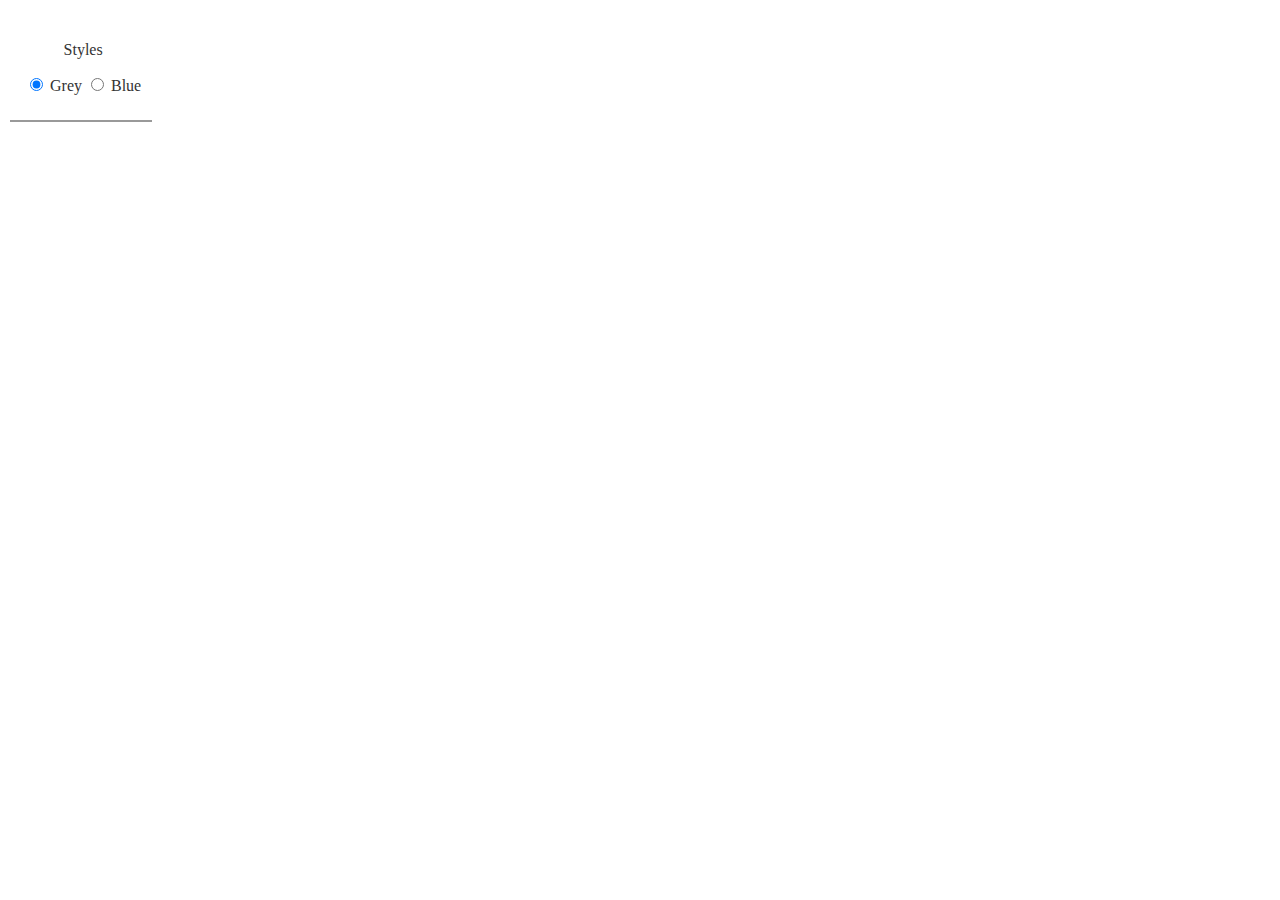
==== index.html @ 71a3ca72 "update structure" ====
<!DOCTYPE html>
<html>
<head>
    <meta charset='utf-8' />
    <title></title>
    <meta name='viewport' content='initial-scale=1,maximum-scale=1,user-scalable=no' />
    <script src='https://api.tiles.mapbox.com/mapbox-gl-js/v0.34.0/mapbox-gl.js'></script>
    <link href='https://api.tiles.mapbox.com/mapbox-gl-js/v0.34.0/mapbox-gl.css' rel='stylesheet' />
    <link href='./main.css' rel='stylesheet' />
    <script src='./main.js' defer></script>
</head>
<body>
<div id='map'></div>
<div id='panelzoom'></div>

<div id='menumap' >
    <p align="center">Styles</p>
    <input id='cj0jfr25700j22spbd6ifg5z1' type='radio' name='rtoggle' value='basic' checked='checked'>
    <label for='cj0jfr25700j22spbd6ifg5z1'>Grey</label>
    <input id='cj0j3c18w00h12rn4oia7i87w' type='radio' name='rtoggle' value='basic'>
    <label for='cj0j3c18w00h12rn4oia7i87w'>Blue</label>
</div>
<nav id="menu"></nav>
</body>
</html>
---- main.css ----
body { margin:0; padding:0; }
#map { position:absolute; top:0; bottom:0; width:100%; }
#panelzoom {
  background: #fff;
  position: absolute;
  color: #333;
  z-index: 1;
  bottom: 20px;
  right: 5px;
  width: 100px;
  text-align: center;
  font-size: 11px;
  font-family: 'HelveticaNeue-Light';
}

#menumap {
    position: absolute;
    background: #fff;
    padding: 25px;
    font-family: 'HelveticaNeue-Light';
    color: #333;
}

#menu {
          background: #fff;
          position: absolute;
          z-index: 1;
          top: 120px;
          left: 10px;
          width: 140px;
          border: 1px solid rgba(0,0,0,0.4);
          font-family: 'HelveticaNeue-Light';
}

#menu a {
          font-size: 14px;
          color: #333;
          display: block;
          margin: 0;
          padding: 0;
          padding: 10px;
          text-decoration: none;
          border-bottom: 1px solid rgba(0,0,0,0.4);
          text-align: center;
      }

#menu a:last-child {
          border: none;
      }

#menu a:hover {
          /*background-color: #e9e9e9;*/
          background-color: #ddd;
          color: #404040;
      }

#menu a.active {
          background-color: #3b99fc;
          color: #fff;
      }

#menu a.active:hover {
          /*background: #3b99fc;*/
          background-color: #3b99fc;
}
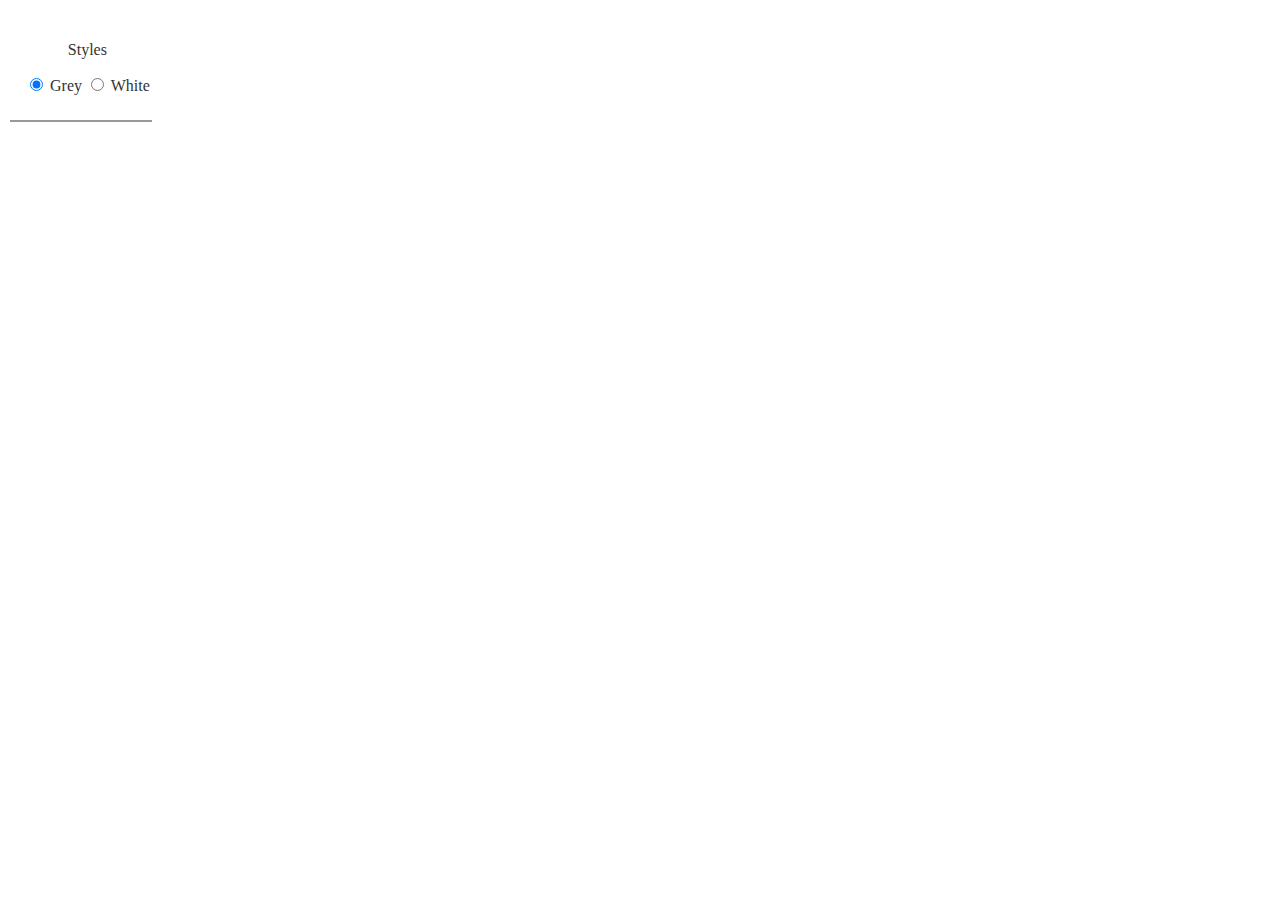
==== commit 750531aa: "feature style" ====
--- a/index.html
+++ b/index.html
@@ -12,13 +12,12 @@
 <body>
 <div id='map'></div>
 <div id='panelzoom'></div>
-
 <div id='menumap' >
     <p align="center">Styles</p>
     <input id='cj0jfr25700j22spbd6ifg5z1' type='radio' name='rtoggle' value='basic' checked='checked'>
     <label for='cj0jfr25700j22spbd6ifg5z1'>Grey</label>
     <input id='cj0j3c18w00h12rn4oia7i87w' type='radio' name='rtoggle' value='basic'>
-    <label for='cj0j3c18w00h12rn4oia7i87w'>Blue</label>
+    <label for='cj0j3c18w00h12rn4oia7i87w'>White</label>
 </div>
 <nav id="menu"></nav>
 </body>
--- a/main.css
+++ b/main.css
@@ -1,5 +1,15 @@
-body { margin:0; padding:0; }
-#map { position:absolute; top:0; bottom:0; width:100%; }
+body {
+  margin: 0;
+  padding: 0;
+}
+
+#map {
+  position: absolute;
+  top: 0;
+  bottom: 0;
+  width: 100%;
+}
+
 #panelzoom {
   background: #fff;
   position: absolute;
@@ -14,52 +24,50 @@
 }
 
 #menumap {
-    position: absolute;
-    background: #fff;
-    padding: 25px;
-    font-family: 'HelveticaNeue-Light';
-    color: #333;
+  position: absolute;
+  background: #fff;
+  padding: 25px;
+  font-family: 'HelveticaNeue-Light';
+  color: #333;
 }
 
 #menu {
-          background: #fff;
-          position: absolute;
-          z-index: 1;
-          top: 120px;
-          left: 10px;
-          width: 140px;
-          border: 1px solid rgba(0,0,0,0.4);
-          font-family: 'HelveticaNeue-Light';
+  background: #fff;
+  position: absolute;
+  z-index: 1;
+  top: 120px;
+  left: 10px;
+  width: 140px;
+  border: 1px solid rgba(0,0,0,0.4);
+  font-family: 'HelveticaNeue-Light';
 }
 
 #menu a {
-          font-size: 14px;
-          color: #333;
-          display: block;
-          margin: 0;
-          padding: 0;
-          padding: 10px;
-          text-decoration: none;
-          border-bottom: 1px solid rgba(0,0,0,0.4);
-          text-align: center;
-      }
+  font-size: 14px;
+  color: #333;
+  display: block;
+  margin: 0;
+  padding: 0;
+  padding: 10px;
+  text-decoration: none;
+  border-bottom: 1px solid rgba(0,0,0,0.4);
+  text-align: center;
+}
 
 #menu a:last-child {
-          border: none;
-      }
+  border: none;
+}
 
 #menu a:hover {
-          /*background-color: #e9e9e9;*/
-          background-color: #ddd;
-          color: #404040;
-      }
+  background-color: #ddd;
+  color: #404040;
+}
 
 #menu a.active {
-          background-color: #3b99fc;
-          color: #fff;
-      }
+  background-color: #3b99fc;
+  color: #fff;
+}
 
 #menu a.active:hover {
-          /*background: #3b99fc;*/
-          background-color: #3b99fc;
+  background-color: #3b99fc;
 }
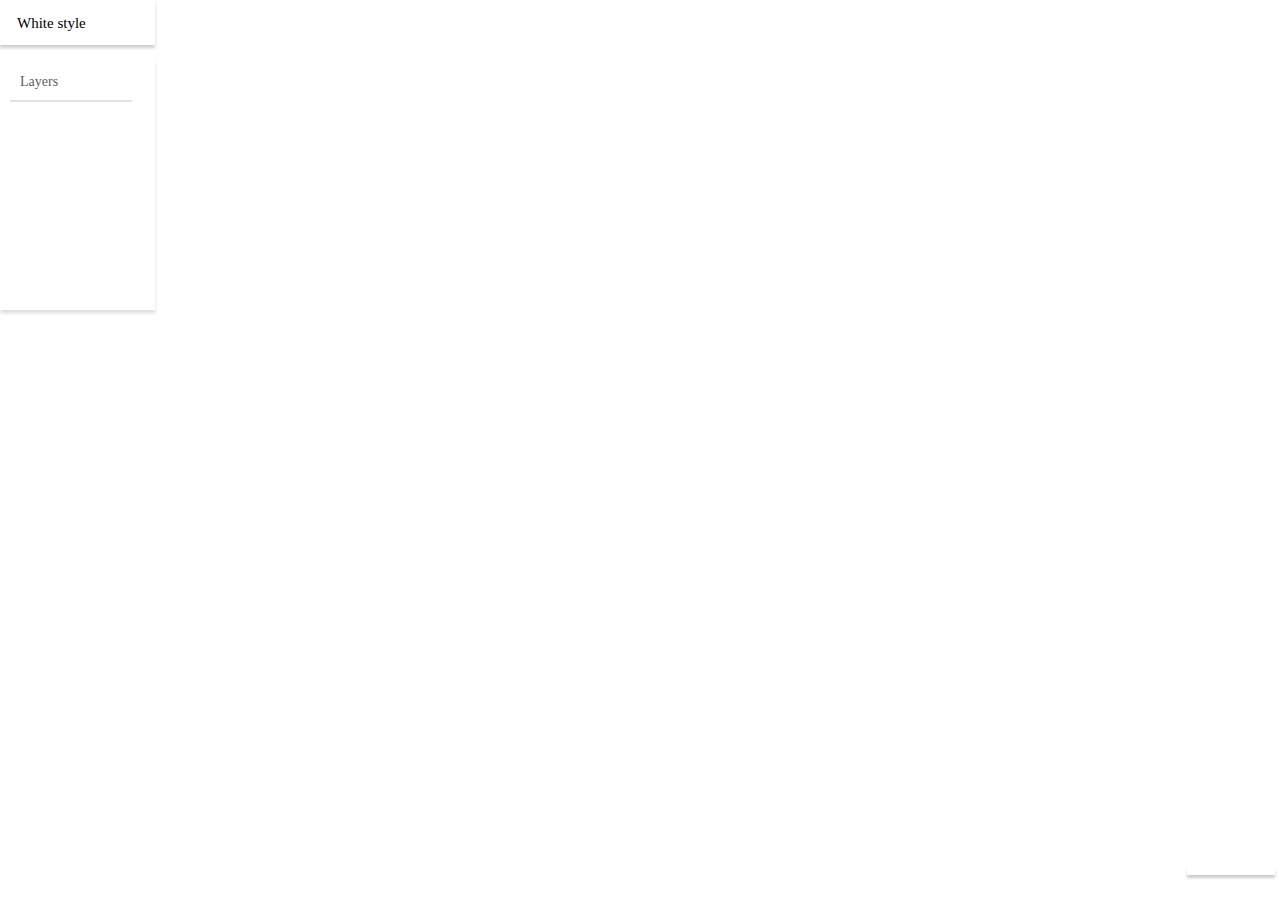
==== commit b7b8c42f: "new edits" ====
--- a/index.html
+++ b/index.html
@@ -10,14 +10,16 @@
     <script src='./main.js' defer></script>
 </head>
 <body>
+<div id='menu2'><p >White style</p></div>
+<div id='panel'><p >Layers</p></div>
 <div id='map'></div>
 <div id='panelzoom'></div>
-<div id='menumap' >
+<!-- <div id='menumap'>
     <p align="center">Styles</p>
     <input id='cj0jfr25700j22spbd6ifg5z1' type='radio' name='rtoggle' value='basic' checked='checked'>
     <label for='cj0jfr25700j22spbd6ifg5z1'>Grey</label>
     <input id='cj0j3c18w00h12rn4oia7i87w' type='radio' name='rtoggle' value='basic'>
-    <label for='cj0j3c18w00h12rn4oia7i87w'>White</label>
+    <label for='cj0j3c18w00h12rn4oia7i87w'>White</label> -->
 </div>
 <nav id="menu"></nav>
 </body>
--- a/main.css
+++ b/main.css
@@ -15,43 +15,76 @@
   position: absolute;
   color: #333;
   z-index: 1;
-  bottom: 20px;
+  bottom: 25px;
   right: 5px;
-  width: 100px;
+  width: 80px;
+  padding: 4px;
   text-align: center;
   font-size: 11px;
   font-family: 'HelveticaNeue-Light';
+  box-shadow: 0px 3px 3px rgba(0,0,0,0.2);
+  -moz-box-shadow: 0px 3px 3px rgba(0,0,0,0.2);
+  -webkit-box-shadow: 0px 3px 3px rgba(0,0,0,0.2);
 }
 
-#menumap {
+/*#menumap {
   position: absolute;
   background: #fff;
   padding: 25px;
   font-family: 'HelveticaNeue-Light';
   color: #333;
+}*/
+#menu2{
+  background: #fff;
+  position: absolute;
+  z-index: 3;
+  width: 155px;
+  height:45px;
+  text-indent: 17px;
+  font-family: 'HelveticaNeue-Light';
+  font-size: 15px;
+  box-shadow: 0px 3px 3px rgba(0,0,0,0.2);
+  -moz-box-shadow: 0px 3px 3px rgba(0,0,0,0.2);
+  -webkit-box-shadow: 0px 3px 3px rgba(0,0,0,0.2);
+}
+
+#panel{
+  background: #fff;
+  opacity: 0.65;
+  position: absolute;
+  z-index: 1;
+  top: 60px;
+  height:250px;
+  width: 155px;
+  text-indent: 20px;
+  font-family: 'HelveticaNeue-Light';
+  font-size: 14px;
+  box-shadow: 0px 3px 3px rgba(0,0,0,0.2);
+  -moz-box-shadow: 0px 3px 3px rgba(0,0,0,0.2);
+  -webkit-box-shadow: 0px 3px 3px rgba(0,0,0,0.2);
 }
 
 #menu {
   background: #fff;
   position: absolute;
-  z-index: 1;
-  top: 120px;
+  z-index: 2;
+  top: 100px;
   left: 10px;
-  width: 140px;
-  border: 1px solid rgba(0,0,0,0.4);
+  width: 120px;
+  border: 1px solid #E3E3E3;
   font-family: 'HelveticaNeue-Light';
 }
 
 #menu a {
-  font-size: 14px;
+  font-size: 12px;
   color: #333;
   display: block;
   margin: 0;
   padding: 0;
   padding: 10px;
   text-decoration: none;
-  border-bottom: 1px solid rgba(0,0,0,0.4);
-  text-align: center;
+  border-bottom: 1px solid #E3E3E3;
+  text-align: justify;
 }
 
 #menu a:last-child {
@@ -64,10 +97,10 @@
 }
 
 #menu a.active {
-  background-color: #3b99fc;
+  background-color: #A6A6A6;
   color: #fff;
 }
 
 #menu a.active:hover {
-  background-color: #3b99fc;
+  background-color: #828182;
 }
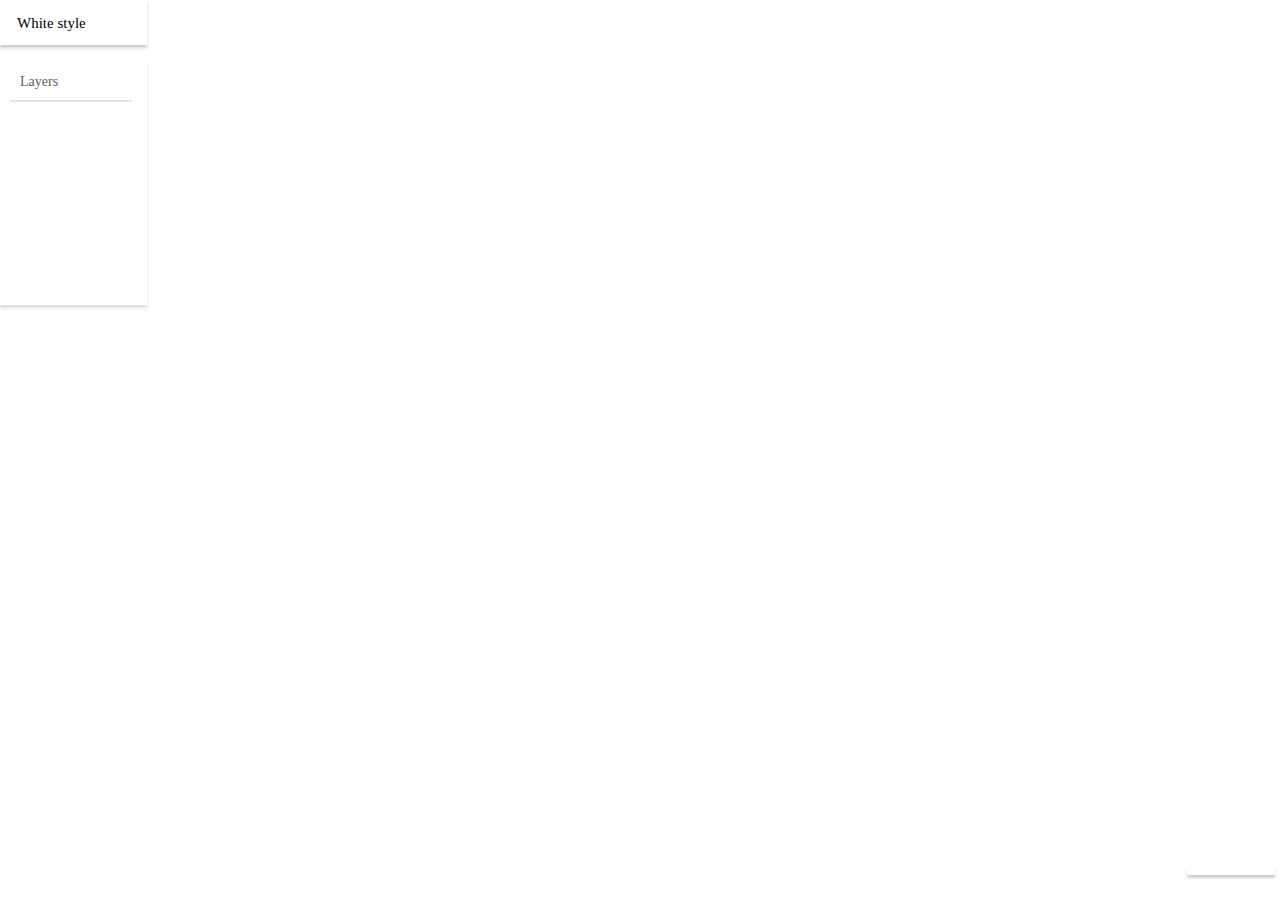
==== commit e024a36b: "new project structure" ====
--- a/index.html
+++ b/index.html
@@ -6,8 +6,8 @@
     <meta name='viewport' content='initial-scale=1,maximum-scale=1,user-scalable=no' />
     <script src='https://api.tiles.mapbox.com/mapbox-gl-js/v0.34.0/mapbox-gl.js'></script>
     <link href='https://api.tiles.mapbox.com/mapbox-gl-js/v0.34.0/mapbox-gl.css' rel='stylesheet' />
-    <link href='./main.css' rel='stylesheet' />
-    <script src='./main.js' defer></script>
+    <link href='./css/main.css' rel='stylesheet' />
+    <script src='./js/main.js' defer></script>
 </head>
 <body>
 <div id='menu2'><p >White style</p></div>
--- a/css/main.css
+++ b/css/main.css
@@ -0,0 +1,106 @@
+body {
+  margin: 0;
+  padding: 0;
+}
+
+#map {
+  position: absolute;
+  top: 0;
+  bottom: 0;
+  width: 100%;
+}
+
+#panelzoom {
+  background: #fff;
+  position: absolute;
+  color: #333;
+  z-index: 1;
+  bottom: 25px;
+  right: 5px;
+  width: 80px;
+  padding: 4px;
+  text-align: center;
+  font-size: 11px;
+  font-family: 'HelveticaNeue-Light';
+  box-shadow: 0px 3px 3px rgba(0,0,0,0.2);
+  -moz-box-shadow: 0px 3px 3px rgba(0,0,0,0.2);
+  -webkit-box-shadow: 0px 3px 3px rgba(0,0,0,0.2);
+}
+
+/*#menumap {
+  position: absolute;
+  background: #fff;
+  padding: 25px;
+  font-family: 'HelveticaNeue-Light';
+  color: #333;
+}*/
+#menu2{
+  background: #fff;
+  position: absolute;
+  z-index: 3;
+  width: 147px;
+  height:45px;
+  text-indent: 17px;
+  font-family: 'HelveticaNeue-Light';
+  font-size: 15px;
+  box-shadow: 0px 3px 3px rgba(0,0,0,0.2);
+  -moz-box-shadow: 0px 3px 3px rgba(0,0,0,0.2);
+  -webkit-box-shadow: 0px 3px 3px rgba(0,0,0,0.2);
+}
+
+#panel{
+  background: #fff;
+  opacity: 0.65;
+  position: absolute;
+  z-index: 1;
+  top: 60px;
+  height:245px;
+  width: 147px;
+  text-indent: 20px;
+  font-family: 'HelveticaNeue-Light';
+  font-size: 14px;
+  box-shadow: 0px 3px 3px rgba(0,0,0,0.2);
+  -moz-box-shadow: 0px 3px 3px rgba(0,0,0,0.2);
+  -webkit-box-shadow: 0px 3px 3px rgba(0,0,0,0.2);
+}
+
+#menu {
+  background: #fff;
+  position: absolute;
+  z-index: 2;
+  top: 100px;
+  left: 10px;
+  width: 120px;
+  border: 1px solid #E3E3E3;
+  font-family: 'HelveticaNeue-Light';
+}
+
+#menu a {
+  font-size: 12px;
+  color: #333;
+  display: block;
+  margin: 0;
+  padding: 0;
+  padding: 10px;
+  text-decoration: none;
+  border-bottom: 1px solid #E3E3E3;
+  text-align: justify;
+}
+
+#menu a:last-child {
+  border: none;
+}
+
+#menu a:hover {
+  background-color: #ddd;
+  color: #404040;
+}
+
+#menu a.active {
+  background-color: #A6A6A6;
+  color: #fff;
+}
+
+#menu a.active:hover {
+  background-color: #828182;
+}
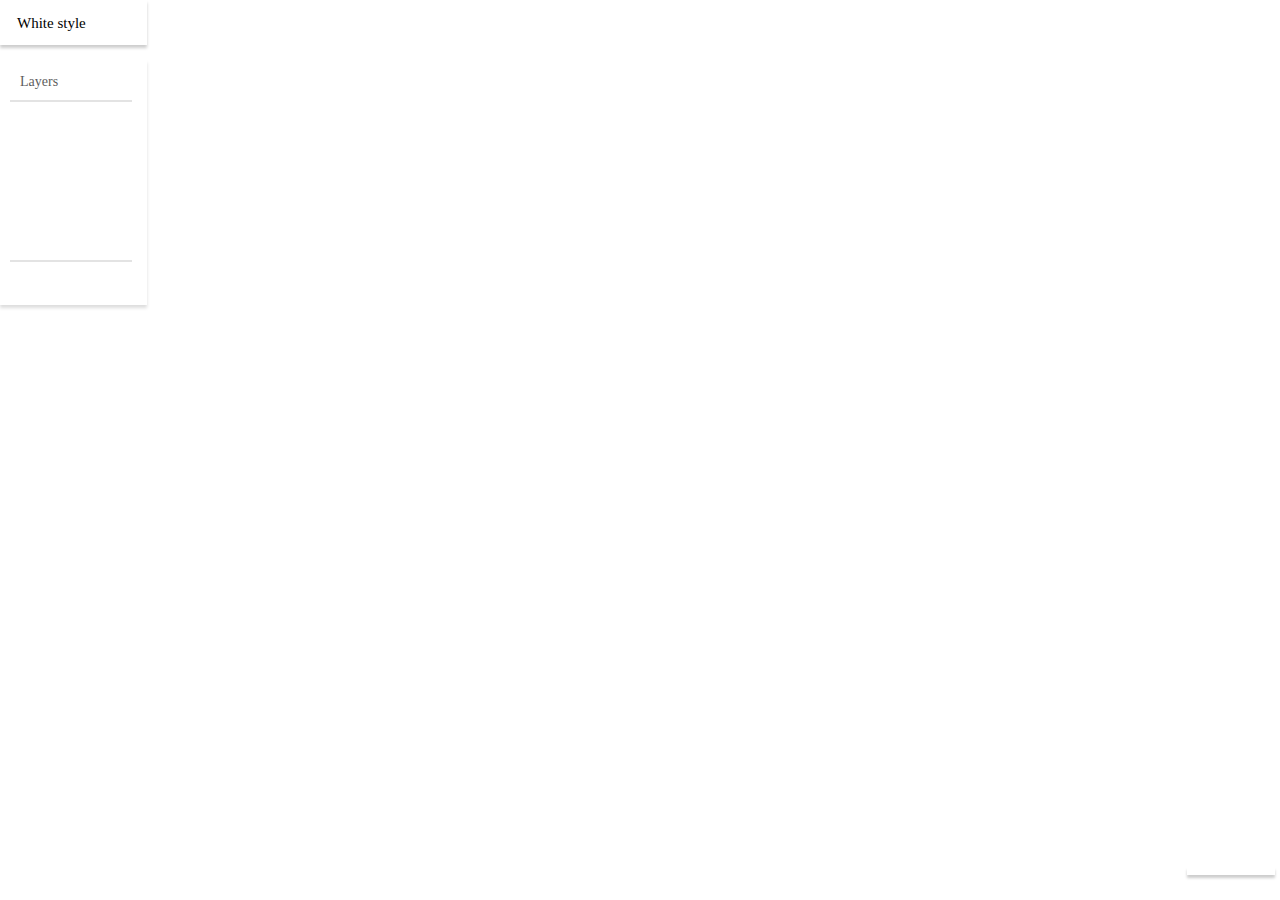
==== commit cc4831f5: "new clicked layer" ====
--- a/index.html
+++ b/index.html
@@ -4,8 +4,8 @@
     <meta charset='utf-8' />
     <title></title>
     <meta name='viewport' content='initial-scale=1,maximum-scale=1,user-scalable=no' />
-    <script src='https://api.tiles.mapbox.com/mapbox-gl-js/v0.34.0/mapbox-gl.js'></script>
-    <link href='https://api.tiles.mapbox.com/mapbox-gl-js/v0.34.0/mapbox-gl.css' rel='stylesheet' />
+    <script src='https://api.tiles.mapbox.com/mapbox-gl-js/v0.37.0/mapbox-gl.js'></script>
+    <link href='https://api.tiles.mapbox.com/mapbox-gl-js/v0.37.0/mapbox-gl.css' rel='stylesheet' />
     <link href='./css/main.css' rel='stylesheet' />
     <script src='./js/main.js' defer></script>
 </head>
@@ -22,5 +22,6 @@
     <label for='cj0j3c18w00h12rn4oia7i87w'>White</label> -->
 </div>
 <nav id="menu"></nav>
+<nav id="menu1"></nav>
 </body>
 </html>
--- a/css/main.css
+++ b/css/main.css
@@ -104,3 +104,44 @@
 #menu a.active:hover {
   background-color: #828182;
 }
+
+#menu1 {
+  background: #fff;
+  position: absolute;
+  z-index: 1;
+  top: 260px;
+  left: 10px;
+  width: 120px;
+  border: 1px solid #E3E3E3;
+  font-family: 'HelveticaNeue-Light';
+}
+
+#menu1 a {
+      font-size: 12px;
+      color: #333;
+      display: block;
+      margin: 0;
+      padding: 0;
+      padding: 10px;
+      text-decoration: none;
+      border-bottom: 1px solid #E3E3E3;
+      text-align: justify;
+}
+
+    #menu1 a:last-child {
+        border: none;
+    }
+
+    #menu1 a:hover {
+      background-color: #ddd;
+      color: #404040;
+    }
+
+    #menu1 a.active {
+      background-color: #A6A6A6;
+      color: #fff;
+    }
+
+    #menu1 a.active:hover {
+        background-color: #828182;
+    }
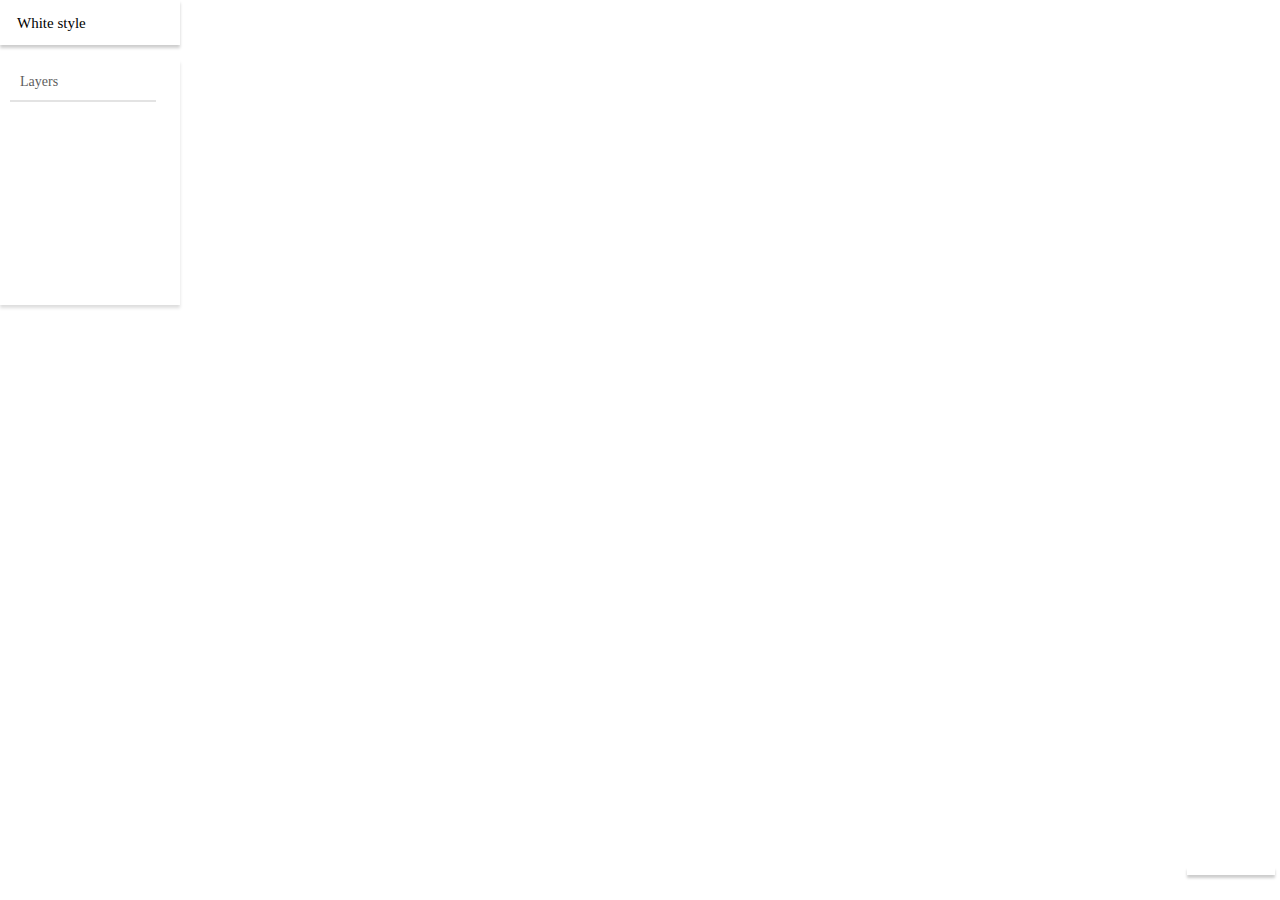
==== commit c66f9b7e: "change style" ====
--- a/index.html
+++ b/index.html
@@ -4,8 +4,8 @@
     <meta charset='utf-8' />
     <title></title>
     <meta name='viewport' content='initial-scale=1,maximum-scale=1,user-scalable=no' />
-    <script src='https://api.tiles.mapbox.com/mapbox-gl-js/v0.37.0/mapbox-gl.js'></script>
-    <link href='https://api.tiles.mapbox.com/mapbox-gl-js/v0.37.0/mapbox-gl.css' rel='stylesheet' />
+    <script src='https://api.tiles.mapbox.com/mapbox-gl-js/v0.43.0/mapbox-gl.js'></script>
+    <link href='https://api.tiles.mapbox.com/mapbox-gl-js/v0.43.0/mapbox-gl.css' rel='stylesheet' />
     <link href='./css/main.css' rel='stylesheet' />
     <script src='./js/main.js' defer></script>
 </head>
@@ -22,6 +22,6 @@
     <label for='cj0j3c18w00h12rn4oia7i87w'>White</label> -->
 </div>
 <nav id="menu"></nav>
-<nav id="menu1"></nav>
+<!-- <nav id="menu1"></nav> -->
 </body>
 </html>
--- a/css/main.css
+++ b/css/main.css
@@ -38,7 +38,7 @@
   background: #fff;
   position: absolute;
   z-index: 3;
-  width: 147px;
+  width: 20vh;
   height:45px;
   text-indent: 17px;
   font-family: 'HelveticaNeue-Light';
@@ -55,7 +55,7 @@
   z-index: 1;
   top: 60px;
   height:245px;
-  width: 147px;
+  width: 20vh;
   text-indent: 20px;
   font-family: 'HelveticaNeue-Light';
   font-size: 14px;
@@ -70,7 +70,7 @@
   z-index: 2;
   top: 100px;
   left: 10px;
-  width: 120px;
+  width: 16vh;
   border: 1px solid #E3E3E3;
   font-family: 'HelveticaNeue-Light';
 }
@@ -111,7 +111,7 @@
   z-index: 1;
   top: 260px;
   left: 10px;
-  width: 120px;
+  width: 16vh;
   border: 1px solid #E3E3E3;
   font-family: 'HelveticaNeue-Light';
 }
